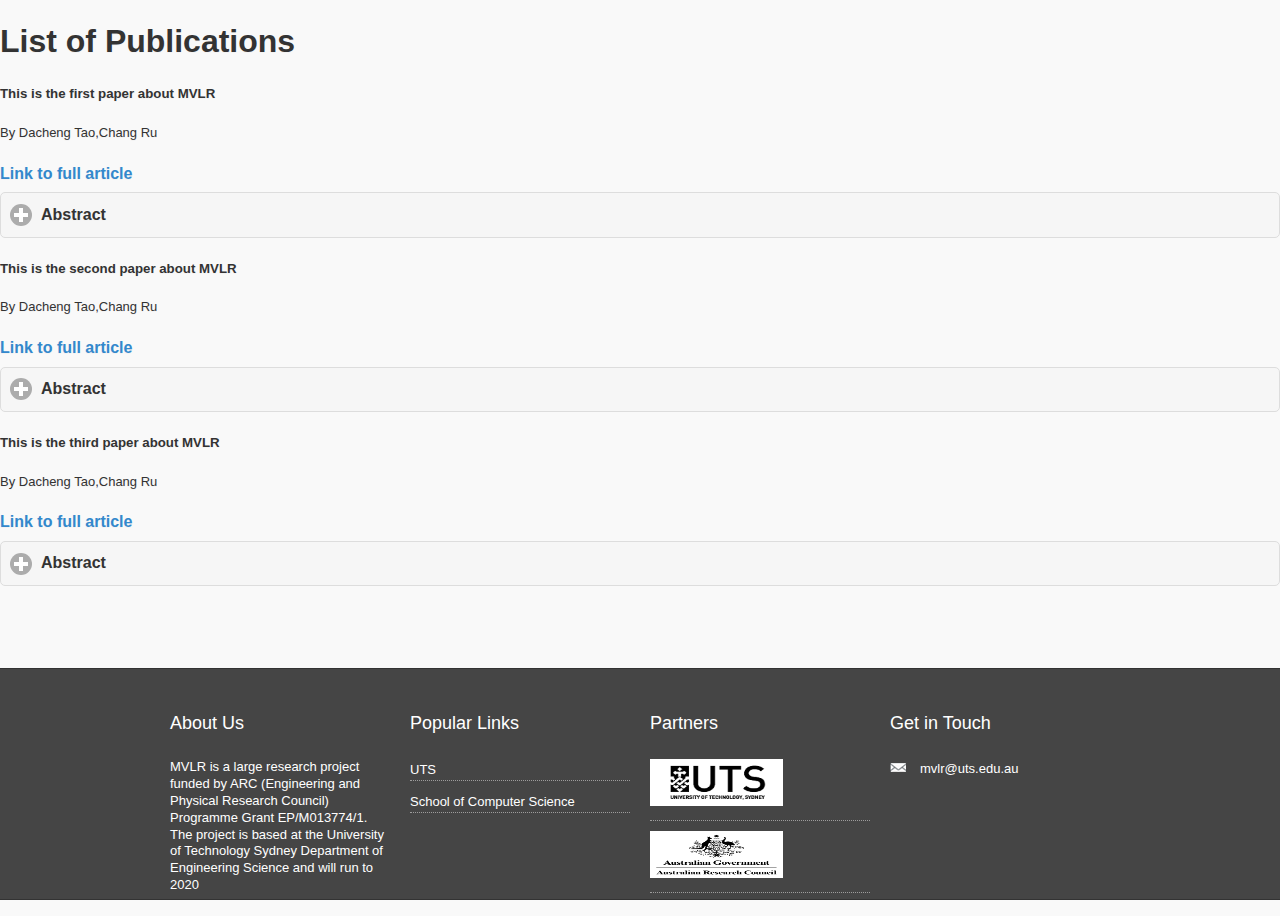
==== publications.html @ 19199b81 "added Publications page" ====
<!DOCTYPE html>
<!--
To change this license header, choose License Headers in Project Properties.
To change this template file, choose Tools | Templates
and open the template in the editor.
-->
<html>
    <head>
        <title>Publications</title>
        <meta charset="UTF-8">
        <meta name="viewport" content="width=device-width, initial-scale=1.0">
        
        <link rel="stylesheet" href="scripts/jquery.mobile-1.4.3/jquery.mobile-1.4.3.min.css" />
        <script src="scripts/jquery-1.11.1.min.js"></script>
        <script src="scripts/jquery.mobile-1.4.3/jquery.mobile-1.4.3.min.js"></script>
        
        <link rel="stylesheet" type="text/css" href="styles/style.css">
        <link rel="stylesheet" type="text/css" href="styles/hover-min.css">
        
        <script src="scripts/unslider.min.js"></script>
        <script src="scripts/script.js"></script>
        
    </head>
    <body>
        
        <div data-role="page" data-title="Publications" style="position: relative;">
            
            <h1>List of Publications</h1>
            
            <article>
                <h5>
                    This is the first paper about MVLR
                </h5>
                <p>
                    By Dacheng Tao,Chang Ru
                </p>
                <a href="/" target="_blank">
                    Link to full article 
                </a>
                <div data-role="collapsible">
                    <h4>Abstract</h4>
                    <p>I'm the collapsible content. By default I'm closed, but you can click the header to open me.</p>
                </div>
                    
                
                
            </article>
            
            
            <article>
                <h5>
                    This is the second paper about MVLR
                </h5>
                <p>
                    By Dacheng Tao,Chang Ru
                </p>
                <a href="/" target="_blank">
                    Link to full article 
                </a>
                <div data-role="collapsible">
                    <h4>Abstract</h4>
                    <p>I'm the collapsible content. By default I'm closed, but you can click the header to open me.</p>
                </div>
                    
                
                
            </article>
            
            
            <article>
                <h5>
                    This is the third paper about MVLR
                </h5>
                <p>
                    By Dacheng Tao,Chang Ru
                </p>
                <a href="/" target="_blank">
                    Link to full article 
                </a>
                <div data-role="collapsible">
                    <h4>Abstract</h4>
                    <p>I'm the collapsible content. By default I'm closed, but you can click the header to open me.</p>
                </div>
                    
                
                
            </article>
            
            
            
        </div>
        
        <div data-role="footer" data-tap-toggle="false" data-fullscreen="false" style="min-width: 1110px">
            <footer id="footer">

                <div class="footer-wrapper">

                    <div class="grid_3 flt">
                        <h6>
                            Get in Touch
                        </h6>
                        <p class="icon p5">
                            <a href="/">mvlr@uts.edu.au</a>
                        </p>
                    </div>

                    <div class="grid_3 flt">
                        <h6>
                            Partners
                        </h6>

                        <div class="link">
                            <a href="/">
                                <img src="images/uts.png" alt="" width="133" height="47" />

                            </a>
                        </div>

                        <div class="link">
                            <a href="/">
                                <img src="images/arc.jpg" alt="" width="133" height="47" />

                            </a>
                        </div>

                    </div>

                    <div class="grid_3 flt">
                        <h6>
                            Popular Links
                        </h6>
                        <div class="link">

                            <a href="/" target="_blank">UTS</a>
                        </div>
                        <div class="link">

                            <a href="/" target="_blank">School of Computer Science</a>
                        </div>


                    </div>

                    <div class="grid_3 flt">
                        <h6>
                            About Us
                        </h6>
                        <p>
                            MVLR is a large research project funded by ARC (Engineering and Physical Research Council) Programme Grant EP/M013774/1. The project is based at the University of Technology Sydney Department of Engineering Science and will run to 2020
                        </p>
                    </div>

                </div>


            </footer>

        </div>
        
    </body>
</html>
---- styles/style.css ----
body{
    
    color: #454545;
    font-family: 'Open Sans',sans-serif;
    font-weight: 400;
}


.wrapper{
    max-width: 980px;
    position: relative;
    margin: 0 auto;
    padding: 0 20px;
    
}

#header {
    height: 70px;
    position: relative;
    background: #3d72a1;
    border-bottom: 2px solid #345676;
    z-index: 10;
    font-size: 16px;
    text-shadow: none;
}


#header #logo{
    
    float: left;
    line-height: 0;
    color: white;
    margin: 10px 0 0 0;
}

a {
    color: #3d72a1;
    text-decoration: none;
    
}





#header #main-navigation{
    
    float: left;
    
}

#header #main-navigation ul{
    
    margin: 0 0 0 10px;
    width: 700px;
}

ul{
    padding: 0;
    list-style: none;
}

#header #main-navigation ul li{
    
    float: left;
    padding: 0 5px;
    
}

#header #main-navigation ul li a{
    
    display: block;
    line-height: 62px;
    color: white;
    padding: 6px 10px 0 10px;
    border-bottom: 2px solid transparent;
    border-width: 0;
    font-size: 16px;
}





.large-image-panel{
    width: 100% ! important;
    min-width: 1110px;
    position: relative; 
    overflow: auto;
    height: 100% ! important

}

.large-image-panel ul{

    list-style: none;
    padding-left: 0px;
    margin-top: 0px;
    margin-bottom: 0px;
    height: 100% ! important


}

.large-image-panel ul li{

    float: left;
}

.large-image-panel .dots{

    left: 50%;
    right: 0px;
    bottom: 10px;
    position: absolute;
    margin: 0px;
    padding: 0px;
    box-sizing: border-box;                   
}

.large-image-panel .dots li{

    display: inline-block;
    width: 10px;
    height: 10px;
    margin: 0 4px;
    text-indent: -999em;		
    border: 2px solid #fff;
    border-radius: 6px;		
    cursor: pointer;
    opacity: .4;          
    -webkit-transition: background .5s, opacity .5s;
    -moz-transition: background .5s, opacity .5s;
    transition: background .5s, opacity .5s;
}

.large-image-panel .dots li.active{

    background: #fff;
    opacity: 1;
}

.video-wrapper, .news-image{
    
    width: 280px !important;
    height: 208px !important;
    float: right;
}

.video-details,.news-details{
    
    float: left;
    width: 165px !important;
    height: 208px !important;
    position: relative;
}

.video-header, .news-header{
    
    font: 13px/1.5 'Helvetica Neue',Arial,'Liberation Sans',FreeSans,sans-serif;
    padding: 15px 15px 10px 15px;
    text-transform: uppercase;
    font-size: 13px;
    font-weight: bold;
}

.video-title, .news-title{
    
    
    font-size: 14px;
    font-weight: bold;
    line-height: 20px;
    padding: 0 15px;
}

#video-player,#news-icon{
    
    width: 280px !important;
    height: 208px !important;
}

.text{
    
    padding: 0 15px;
    font-size: 14px;
    font-weight: bold;
    line-height: 20px;
}

#footer{
    
    position: relative;
    height: 230px;
    clear: both;
    background: #454545;
    z-index: 11;
    color: white;
    text-shadow: none;
}

.footer-wrapper{
    
    position: relative;
    width: 960px;
    margin: 0 auto;
    padding: 0;
}

.grid_3{
    width: 220px;
}

.grid_2{
    width: 140px;
}

.flt{
    
    float: right !important;
}

.grid_2 ,.grid_3{
    
    display: inline;
    margin-left: 10px;
    margin-right: 10px;
}

h6 {
    
    color: #fff;
    font-size: 18px;
    line-height: 24px;
    margin-bottom: 24px;
}

h6 {
    font-weight: normal;
}

p{
    
    font-size: 13px;
    margin-bottom: 22px;
}

.link{
    
    border-bottom: 1px #9d9c9c dotted;
    margin-bottom: 10px;
    
}

#footer a{
    
    text-decoration: none;
    color: inherit;
    font-size: 13px;
}

#footer img{
    
    max-width: 100%;
    margin-bottom: 8px;
}

.p5{
    color: #fff;
    font: 12px/19px Arial, Helvetica, sans-serif;
    margin-bottom: 0px;
    padding-left: 30px;
}

.icon{
    
    background: url('../images/mail_marker.png') 0px 4px no-repeat;
}
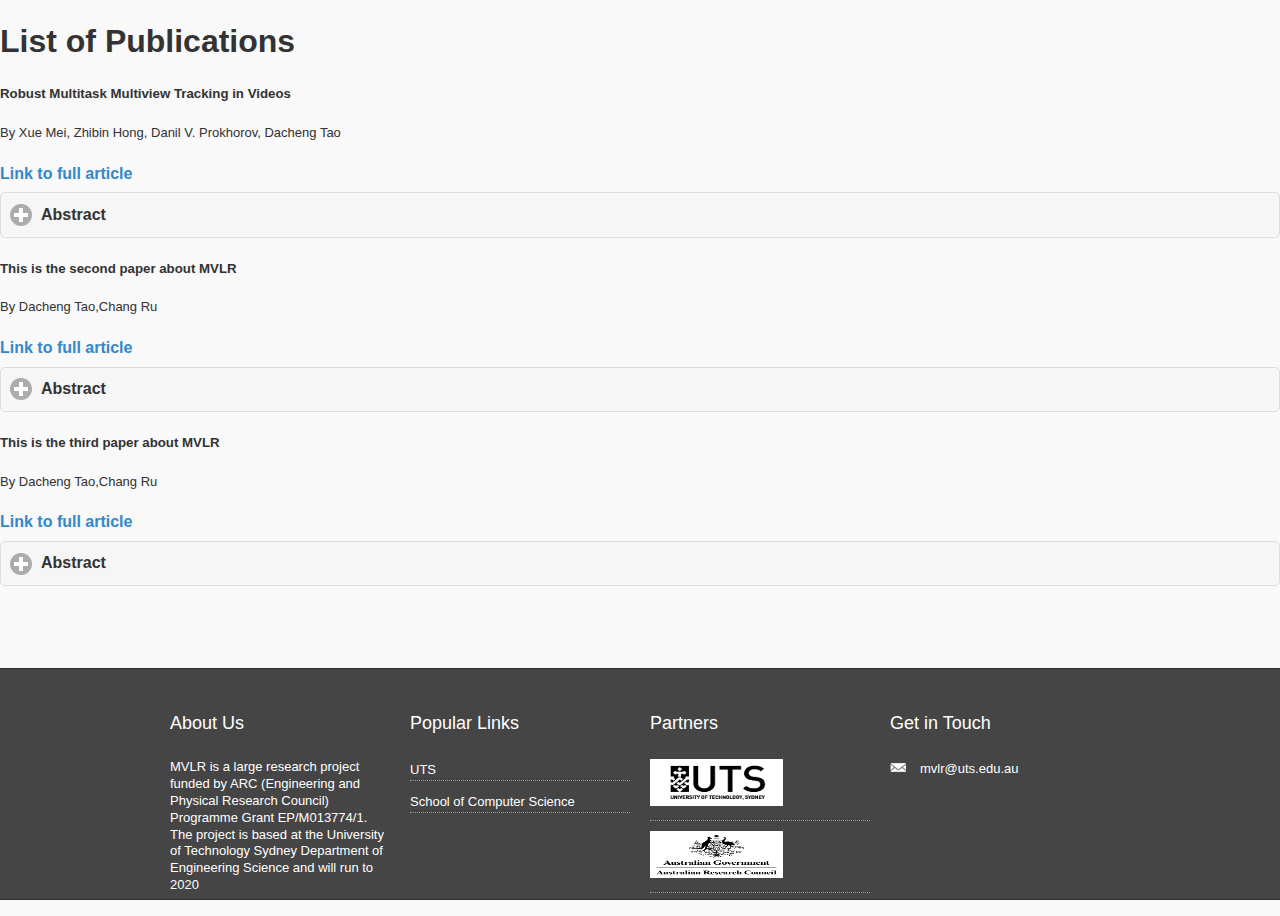
==== commit 8a812a13: "added one sample paper" ====
--- a/publications.html
+++ b/publications.html
@@ -29,17 +29,48 @@
             
             <article>
                 <h5>
-                    This is the first paper about MVLR
+                    Robust Multitask Multiview Tracking in Videos
                 </h5>
                 <p>
-                    By Dacheng Tao,Chang Ru
+                    By Xue Mei, Zhibin Hong, Danil V. Prokhorov, Dacheng Tao
                 </p>
-                <a href="/" target="_blank">
+                <a href="pdf/robustmultitask.pdf" target="_blank">
                     Link to full article 
                 </a>
                 <div data-role="collapsible">
                     <h4>Abstract</h4>
-                    <p>I'm the collapsible content. By default I'm closed, but you can click the header to open me.</p>
+                    <p>
+                        
+                        Various  sparse-representation-based  methods  have
+been   proposed   to   solve   tracking   problems,   and   most   of
+them  employ  least  squares  (LSs)  criteria  to  learn  the  sparse
+representation. In many tracking scenarios, traditional LS-based
+methods  may  not  perform  well  owing  to  the  presence  of  heavy-
+tailed noise. In this paper, we present a tracking approach using
+an  approximate  least  absolute  deviation  (LAD)-based  multitask
+multiview  sparse  learning  method  to  enjoy  robustness  of  LAD
+and take  advantage  of  multiple types  of  visual  features,  such as
+intensity, color,  and  texture.  The  proposed  method  is  integrated
+in  a  particle  filter framework,  where  learning  the sparse  repre-
+sentation  for  each  view  of  the  single  particle  is  regarded  as  an
+individual task. The underlying relationship between tasks across
+different  views  and  different  particles  is  jointly  exploited  in  a
+unified robust multitask formulation based on LAD. In addition,
+to  capture the  frequently emerging  outlier tasks,  we  decompose
+the  representation  matrix  to  two  collaborative  components  that
+enable  a  more  robust  and  accurate  approximation.  We  show
+that  the  proposed  formulation  can  be  effectively  approximated
+by Nesterov’s smoothing method and efficiently solved using the
+accelerated  proximal  gradient  method.  The  presented  tracker
+is  implemented  using  four  types  of  features  and  is  tested  on
+numerous  synthetic  sequences  and  real-world  video  sequences,
+including  the  CVPR2013  tracking  benchmark  and  ALOV
+++
+data set. Both the qualitative and quantitative results demonstrate
+the  superior  performance  of  the  proposed  approach  compared
+with several  state-of-the-art  trackers.
+                        
+                    </p>
                 </div>
                     
                 
